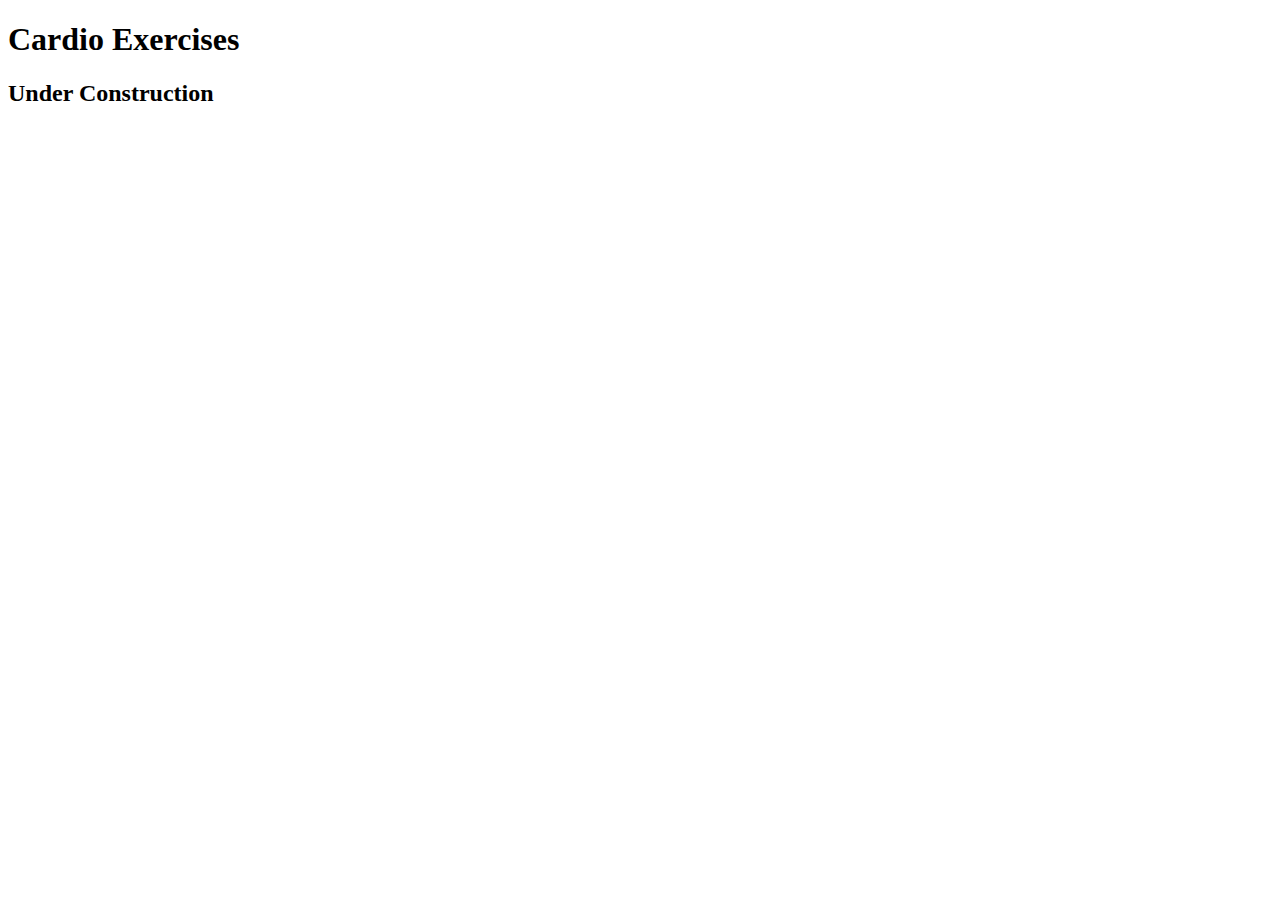
==== cardio/index.html @ f16e6119 "Add files via upload" ====
<!DOCTYPE html>

<html lang="en">
<head>
	<meta charset="utf-8">
	<title>Shape Up! | Cardio Exercises</title>
</head>

<body>
	<main>
	    <h1>Cardio Exercises</h1>
		<h2>Under Construction</h2>
	</main>
</body>
</html>
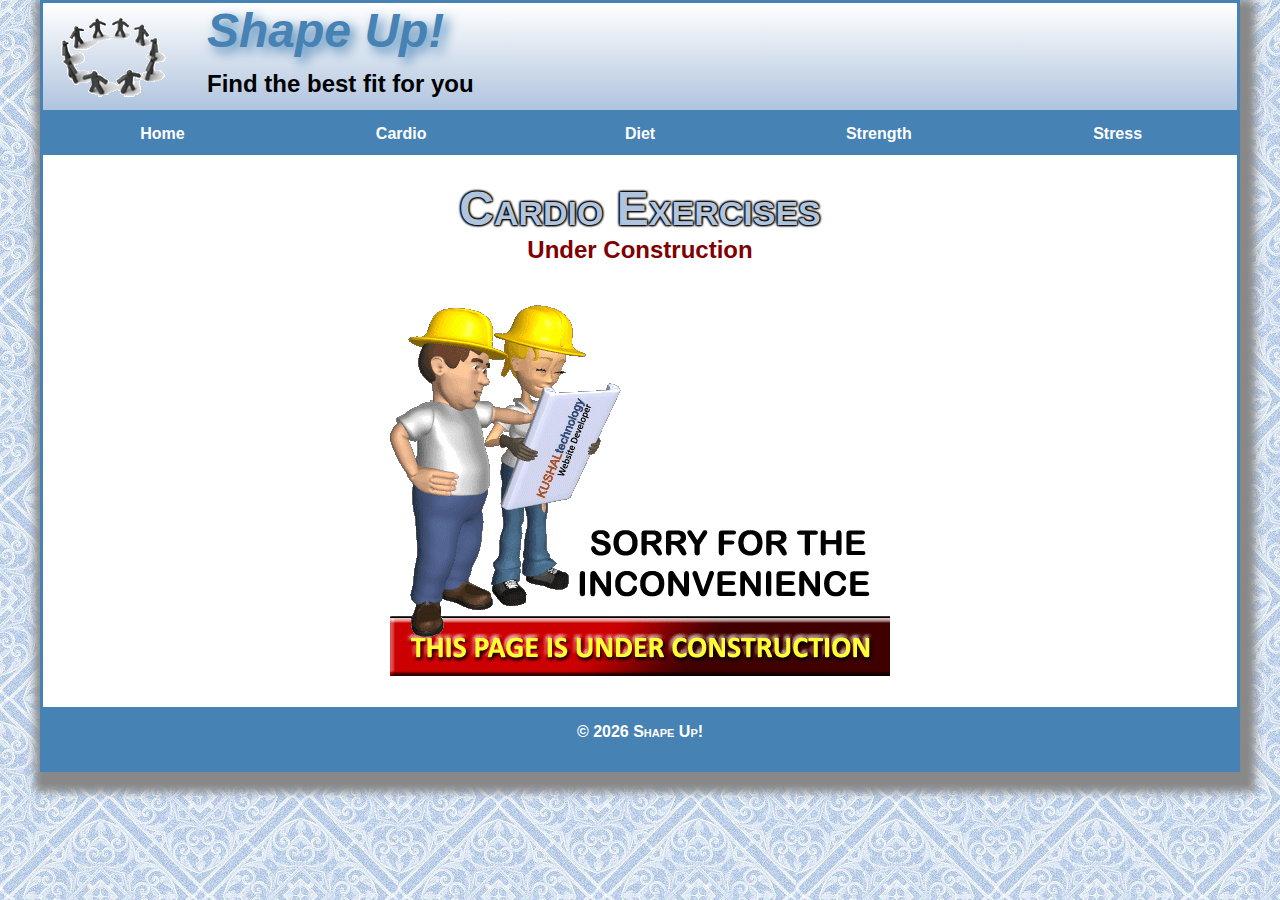
==== commit 2c120d4e: "Add files via upload" ====
--- a/cardio/index.html
+++ b/cardio/index.html
@@ -1,15 +1,70 @@
-<!DOCTYPE html>
-
-<html lang="en">
-<head>
-	<meta charset="utf-8">
-	<title>Shape Up! | Cardio Exercises</title>
-</head>
-
-<body>
-	<main>
-	    <h1>Cardio Exercises</h1>
-		<h2>Under Construction</h2>
-	</main>
-</body>
+<!DOCTYPE html>
+
+<html lang="en">
+
+<head>
+	<meta charset="utf-8" />
+	<!-- responsive stuff-->
+	<meta name="viewport" content="width=device-width, initial-scale=1.0">
+	<!--[if lt IE 9]> <script src="http://html5shim.googlecode.com/svn/trunk/html5.js"></script> <![endif]-->
+	<link rel="stylesheet" href="../styles/normalize.css">
+	<link rel="stylesheet" href="../styles/main.css">
+	<link rel="icon" href="../images/favicon.ico">
+	<title>Cardio Exercises | Shape Up</title>
+	<link rel="stylesheet" href="../styles/slicknav.css">
+	<script src="https://ajax.googleapis.com/ajax/libs/jquery/3.5.1/jquery.min.js"></script>
+	<script src="js/jquery.slicknav.min.js"></script>
+	<script type="text/javascript">
+		$(document).ready(function(){
+			$('#nav_menu').slicknav({prependTo:"#mobilemenu"});
+		});
+	</script>
+</head>
+
+<body>
+	<header class="clearfix">
+		<a href="../index.html"><img id="logoimage" src="../images/shape_up_logo.png" alt="logoimage" title="return to homepage"></a>
+		<h2>Shape Up!</h2>
+		<h3>Find the best fit for you</h3>
+	</header>
+	<nav id="mobilemenu"></nav>
+	<nav id="nav_menu">
+		<ul class="container">
+			<li><a href="../index.html">Home</a></li>
+			<li><a href="../cardio/index.html">Cardio</a></li>
+			<li><a href="../diet/index.html">Diet</a>
+				<ul>
+					<li><a href="../diet/bmi.html">BMI</a></li>
+					<li><a href="../diet/calories.html">Calories</a></li>
+					<li><a href="../diet/meals.html">Meals</a></li>
+				</ul>
+			</li>
+			<li><a href="../strength/index.html">Strength</a></li>
+			<li id="last"><a href="../stress/index.html">Stress</a>
+				<ul>
+					<li><a href="../stress/meditate.html">Meditate</a></li>
+					<li><a href="../stress/tips.html">Tips</a></li>
+					<li><a href="../stress/vipassana.html">Vipassana</a></li>
+				</ul>
+			</li>
+		</ul>
+	</nav>
+	<main>
+		<h1>Cardio Exercises</h1>
+		<h2>Under Construction</h2>
+		<img class="underconstruction" src="../images/underconstruction.gif">
+	</main>
+
+	<script>
+        window.onload = function() {
+            var d = new Date();
+            document.getElementById("copyright").innerHTML = d.getFullYear();
+        }
+    </script>
+	<footer>
+		<p>&copy; <span id="copyright"></span> Shape Up!</p>
+	</footer>
+
+</body>
+
 </html>--- a/styles/main.css
+++ b/styles/main.css
@@ -0,0 +1,302 @@
+* {
+    margin: 0;
+    padding: 0;
+    box-sizing: border-box;
+}
+.clearfix::after {
+    content: "";
+    clear: both;
+    display: table;
+}
+html {
+    background-color: lightsteelblue;
+    background-image: url("../images/bgtile.jpg");
+    background-attachment: fixed;
+}
+body {
+    font-family: Arial, Helvetica, sans-serif;
+    font-size: 100%;
+    max-width: 1200px;
+    width: 100%;
+    margin: 0 auto;
+    border: 3px solid steelblue;
+    background-color: white;
+    box-shadow: 5px 10px 8px 10px #888888;
+}
+h1, h2, h3, p, blockquote {
+    margin-bottom: 12px;
+}
+header {
+    border-bottom: 3px solid steelblue;
+    background-image: linear-gradient(white, lightsteelblue);
+}
+
+header h2 {
+    font-size: 300%;
+    font-style: italic;
+    color: steelblue;
+    text-shadow: 5px 5px 12px steelblue;
+}
+
+#logoimage{
+    float: left;
+    margin-right: 1.5em;
+}
+
+
+main {
+    padding: 1em;
+    clear: both;
+}
+main h1 {
+    font-size: 300%;
+    color: lightsteelblue;
+    text-align: center;
+    margin: 10px 0 0;
+    font-variant: small-caps;
+    text-shadow: 1px 1px 2px #000000, -1px -1px 2px #000000, 1px -1px 2px #000000, -1px 1px 2px #000000;
+}
+main h2{
+    text-align: center;
+    color: #800000
+}
+aside {
+    width: 30%;
+}
+
+/*horizontal flexbox navigation menu -- single tier on midterm*/
+#nav_menu{
+    position: sticky;
+    top: 0;
+}
+.container {
+    display: flex;
+    list-style: none;
+    background-color: steelblue;
+    position: relative;
+}
+.container li{
+    flex: 1;
+}
+.container li a {
+    display: block;
+    padding: .75em 0em;
+    text-align: center;
+    text-decoration: none;
+    color: white;
+    font-weight: bold;
+    transition: all 1s;
+}
+.container li a:hover {
+    background-color: lightsteelblue;
+    color: black;
+}
+/* 2 tier stuff*/
+.container ul {
+    display: none;
+    background-color: steelblue;
+    width: 20%;
+    list-style: none;
+    position: absolute;
+    top: 100%;
+    box-shadow: 7px 7px 15px -1px gray;
+}
+.container ul li {
+    flex-direction: column;
+}
+.container ul li a{
+    text-align: left;
+    padding-left: 1em;
+}
+.container li:hover > ul {
+    display: block;
+}
+
+
+
+/* vertical nav list*/
+#nav_list{
+    padding-right: .5em;
+}
+#nav_list h2{
+    margin-bottom: 5px;
+    text-align: center;
+}
+#nav_list ul{
+    list-style: none;
+    margin-left: 0;
+}
+#nav_list ul li{
+    width: 90%;
+    margin: 0 auto .5em;
+    margin-left: 0;
+}
+#nav_list ul li a{
+    display: block;
+    font-weight: bold;
+    text-decoration: none;
+    background-color: lightsteelblue;
+    padding: .5em 0 .5em .5em;
+    margin: .5em;
+    color: black;
+    border-radius: 25px;
+    transition: all 1s;
+}
+#nav_list ul li a:hover{
+    color: white;
+    background-color: steelblue;
+    padding: .5em 0 .5em 1.5em
+}
+
+section {
+    width: 40%;
+    float: left;
+    padding-left: 1.5em;
+    padding-right: 5px;
+}
+.icon{
+    float: left;
+    margin-right: .5em;
+    max-width: 25px;
+}
+section h3::after{
+    clear: left;
+}
+section p{
+    margin: 0 2em 1.5em;
+}
+section h3{
+    margin-bottom: 5px;
+}
+.underconstruction{
+    display: block;
+    margin: auto;
+}
+#leftaside{
+    float: left;
+}
+#rightaside{
+    margin-top: 0;
+    float: right;
+    padding-left: 5px;
+}
+
+article{
+    display: flex;
+    flex-direction: column;
+}
+article > img{
+    margin: 1em 2em;
+    border-radius: 5px;
+    box-shadow: 2px 2px 3px 3px darkslategray;
+}
+blockquote {
+    width: 80%;
+    margin: 1em auto;
+    font-family: 'Times New Roman', Times, serif;
+    font-size: 120%;
+    font-style: italic;
+    padding: 1em;
+    border-left: 3px solid steelblue;
+    background-color: #eeeeee;
+    border-radius: 5px;
+}
+h3 {
+    font-size: 150%;
+}
+aside a {
+    text-decoration: none;
+}
+section a:link, section a:visited {
+    color:maroon;
+}
+section a:hover, section a:active {
+    color:steelblue;
+}
+aside a:link, aside a:visited {
+    color:steelblue;
+}
+aside a:hover, aside a:active {
+    color:maroon;
+}
+
+aside ul {
+    margin: 1em;
+    width: 120%;
+}
+
+aside li {
+    font-weight: bold;
+}
+
+footer {
+    clear: both;
+    background-color: steelblue;
+    padding: 1em 0px;
+    margin-top: 15px;
+}
+
+footer p {
+    color: white; 
+    font-weight: bold;
+    text-align: center;
+    font-variant: small-caps;
+}
+/*hide the mobilemenu*/
+#mobilemenu {
+    display: none;
+}
+
+/*media queries*/
+@media only screen and (max-width: 900px) {
+    html{
+        background-image: none;
+    }
+    body {
+      box-shadow: none;
+      font-size: 90%;
+      border: none;
+    }
+    #leftaside {
+        display: none;
+    }
+    section{
+        width: 70%;
+        padding-left: 1em;
+    }
+ }
+@media only screen and (max-width: 767px) {
+    #nav_menu{
+        display: none;
+    }
+    #mobilemenu {
+        display: block;
+    }
+    .slicknav_menu {
+        background-color: steelblue !important;
+    }
+    header h2 {
+        font-size: 200%;
+    }
+    h1 {
+        font-size: 200%;
+    }
+    section, aside {
+        float: none;
+        width: 100%;
+        margin: 0 auto;
+        padding: .5em;
+    }
+    aside ul li {
+        padding-right: 1.2em;
+    }
+    #logoimage {
+        float: none;
+        padding: .5em;
+        display: block;
+        margin: 0 auto;
+    }
+    header h2, header h3 {
+        text-align: center;
+    }
+ }
